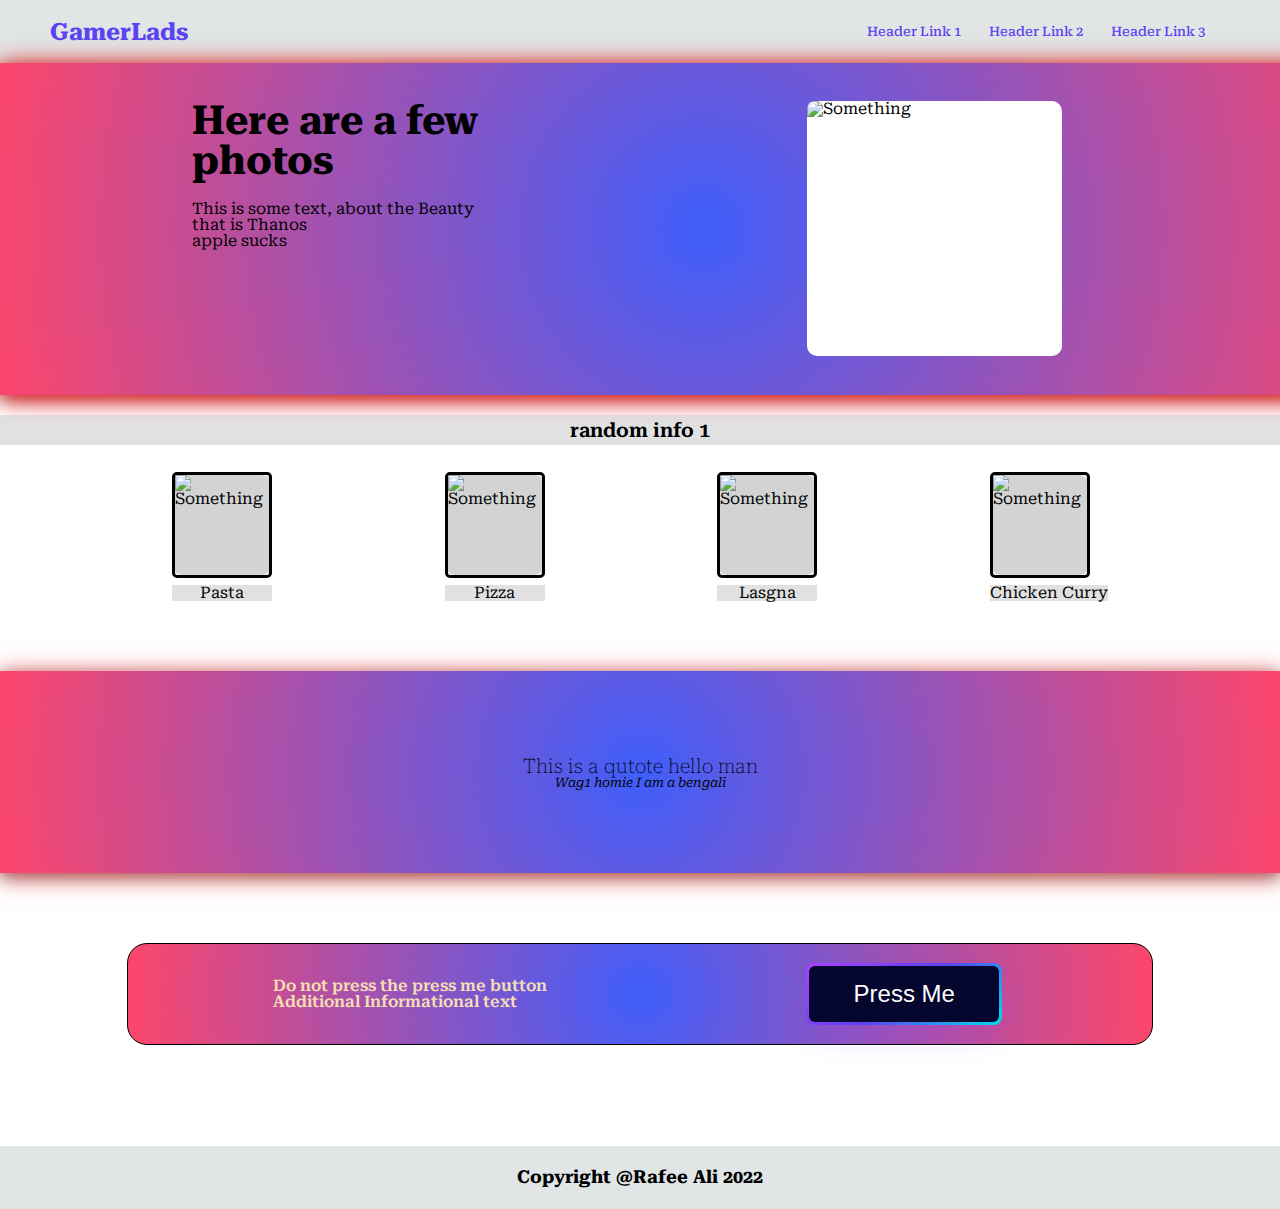
==== gamefile.html @ 96870731 "Changed index, created gamefile" ====
<!DOCTYPE html>
<html lang="en">
<head>
    <meta charset="UTF-8">
    <meta name="viewport" content="width=device-width, initial-scale=1.0">
    <meta http-equiv="X-UA-Compatible" content="ie=edge">
    <title>Rafee Ali</title>
    <link rel="stylesheet" href="css/reset.css">
    <link rel="preconnect" href="https://fonts.googleapis.com">
    <link rel="preconnect" href="https://fonts.gstatic.com" crossorigin>
    <link href="https://fonts.googleapis.com/css2?family=Roboto+Serif:opsz,wght@8..144,300&display=swap" rel="stylesheet">
    <link rel="stylesheet" href="styles/reset.css">
    <link rel="stylesheet" href="styles/style.css">
</head>
<body>
    <div class="header">
        <div class="headerlogo"> <a href="" class="hl"> GamerLads</a></div>
        <div class="links">
            <span class="hlink"><a href="" class="hl">Header Link 1 </a> </span>
            <span class="hlink"><a href="" class="hl">Header Link 2 </a> </span>
            <span class="hlink"><a href="" class="hl">Header Link 3 </a> </span>
        </div>
    </div>


    <div class="section1"> 
        <div class="s1Text">
            <h1 class="s1h1"> Here are a few photos </h1>
            <h4 class="s1h4"> This is some text, about the Beauty that is Thanos <br> apple sucks</h4>
        </div>
        <div class="s1imgDiv">
            <img src="https://wallpaperaccess.com/full/1959166.jpg" alt="Something" class="s1img">
            <img src="https://timmyhomegoods.com/wp-content/uploads/2021/11/81D-NOtStL._AC_SL1500_-1164x1074.jpg" alt="Something" class="s1img">
            <img src="https://filmschoolrejects.com/wp-content/uploads/2019/04/Thanos-Smile-2.jpg" alt="Something" class="s1img">
        </div>
    </div>


    <div class="section2"> 
        <h1 class="s2h1"> random info 1</h1>
        <div class="boxes">
            <div class="box">
                <div class="b1container">
                    <img src="https://assets.bonappetit.com/photos/5b9a901947aaaf7cd9ea90f2/3:4/w_1998,h_2665,c_limit/ba-recipe-pasta-al-limone.jpg" alt="Something" class="s2boxing">
                </div>
                <span class="s2b1sp"><h5 class="binfo">Pasta</h5></span>
            </div>

            <div class="box">
                <div class="b1container">
                    <img src="https://tmbidigitalassetsazure.blob.core.windows.net/rms3-prod/attachments/37/1200x1200/Pizza-from-Scratch_EXPS_FT20_8621_F_0505_1_home.jpg" alt="Something" class="s2boxing">
                </div>
                <span class="s2b1sp"><h5 class="binfo">Pizza</h5></span>
            </div>

            <div class="box">
                <div class="b1container">
                    <img src="https://www.thespruceeats.com/thmb/-YUYSXc4T2H4P8o2JBApzJ3F5rw=/2069x2069/smart/filters:no_upscale()/white-and-red-sauce-lasagna-recipe-995925-hero-1-fb2c2142b39042069f0c50310047256d.jpg" alt="Something" class="s2boxing">
                </div>
                <span class="s2b1sp"><h5 class="binfo">Lasgna</h5></span>
            </div>

            <div class="box">
                <div class="b1container">
                    <img src="https://assets.bonappetit.com/photos/61a7d632234db3ec67e4fdfa/1:1/w_2000,h_2000,c_limit/20211122%20Japanese%20Curry%20LEDE.jpg" alt="Something" class="s2boxing">
                </div>
                <span class="s2b1sp"><h5 class="binfo">Chicken Curry</h5></span>
            </div>
        </div>
    </div>


    <div class="section3"> 
        <h3 class="s3h3"> This is a qutote hello man</h3>
        <h4 class="s4"> Wag1 homie I am a bengali</h4>
    </div>      


    <div class="section4"> 
        <div class="s4box">
            <div class="s4hs">
                <h1> Do not press the press me button </h1>
                <h2> Additional Informational text </h2>
            </div>
            <form>
                <button class="s4btn button-63" formaction="http://instagram.com"role="button"><span class="text">Press Me</span></button>
            </form>
        </div>
    </div>
    <div class="footer"> Copyright @Rafee Ali 2022 </div>


    <script>
        var myIndex = 0;
        carousel();
        
        function carousel() {
          var i;
          var x = document.getElementsByClassName("s1img");
          for (i = 0; i < x.length; i++) {
            x[i].style.display = "none";  
          }
          myIndex++;
          if (myIndex > x.length) {myIndex = 1}    
          x[myIndex-1].style.display = "block";  
          setTimeout(carousel, 2000); // Change image every 2 seconds
        }
        </script>


</body>
</html>
---- styles/style.css ----
body, html{
    margin:0;
    padding:0;
}
body {
    width: 100vw;
    height: 100vh;
    font-family: 'Roboto Serif', serif;
}
a {
    /* color: blue; */
    text-decoration: none;
}
/* header and footer has flex display is centered takes 100% width and has blue background*/
.header, .footer {
    display: flex;
    /* justify-content: center; */
    align-items: center;
    width: 100%;
    height: 7%;
    background-color: #e1e5e6;
}
.hl:visited{
    color: #5B42F3;
}
.hl:hover{
    color:black;
}

.hl:active{
    color: rgba(70, 6, 233, 0.958);
}
.section1, 
.section2, 
.section3, 
.section4 {
    width: 100%;
    min-height: 22.5%;
}

.section1{
    display: flex;
    justify-content: space-between;
    align-items: center;
    background-color: rgb(255, 255, 255);
    background: rgb(63,94,251);
    background: radial-gradient(circle, rgba(63,94,251,1) 0%, rgba(252,70,107,1) 100%);
    color: black;
    box-shadow: 0px 3px 25px 0 rgb(255, 0, 0), 0 4px 15px 0px rgb(132, 132, 132);
    padding-top: 3%;
    width: 80%;
    padding-right: 15%;
    padding-left: 15%;
    padding-bottom: 3%;
}

.headerlogo {
    font-weight: 700;
    padding-left: 50px;
    font-size: x-large;
}
.links {
    font-size: small;
    margin-left: auto;
    padding-right: 50px;
    color: white;
    font-weight: 500;
}

.hlink{
    margin-right: 25px;
}

.s1Text {
    width: 300px;
    height: 255px;
    
}

.s1imgDiv{
    display: flex;
    justify-content: center;
    align-items: center;
    background-color: white;
    border-radius: 10px;
    width: 255px;
    height: 255px;
    margin-right: 15%;
}

.s1img {
    width: 255px;
    height: 255px;
    border-radius: 8px;
    display:none;
}

.s1h1 {
    font-weight: 700;
    font-size: 40px;
    padding-bottom: 20px;
}

.section2{ display: flex;
    flex-direction: column;}

.s2h1 {
    display: flex;
    font-size: 20px;
    font-weight: 600;
    justify-content: center;
    align-items: center;
    margin-top: 20px;
    padding-top: 5px;
    padding-bottom: 5px;
    background-color:rgba(211, 211, 211, 0.684);
}



.b1container {
    display: flex;
    width: 100px;
    height: 100px;
    justify-content: center;
    align-items: center;
    background-color:lightgray;
    border-radius: 10px;
    transition: 0.5s;
    cursor: pointer;
    margin-bottom: 10px;
}

.b1container:hover { 
    width: 250px;
    height: 250px;
}

.s2boxing{
    width: 100px;
    height: 100px;
    border-radius: 5px;
    border: 3px solid black;
    transition: 0.5s;
}

.s2boxing:hover {
    width: 250px;
    height: 250px;
    border: 3px solid black;
}

.s2b1sp{
    display: flex;
    justify-content: center;
    align-items: center;
    background-color: rgba(211, 211, 211, 0.684);
}

.boxes {
    display: flex;
    justify-content: space-evenly;
    margin-top: 30px;
}

.section3 {
    margin-top: 70px;
    background-color: rgb(255, 255, 255);
    background: rgb(63,94,251);
    background: radial-gradient(circle, rgba(63,94,251,1) 0%, rgba(252,70,107,1) 100%);
    color: black;
    box-shadow: 0px 3px 25px 0 rgba(255, 0, 0, 0.555), 0 4px 15px 0px rgb(132, 132, 132);
    display: flex;
    justify-content: center;
    align-items: center;
    flex-direction: column;
}

.s3h3 {
    max-width: 70%;
    font-size: 20px;
    font-weight: lighter;
    /* font-style: italic; */
    color: black;
}

.s4{
    font-family: 'Roboto Serif', serif;
    max-width: 70%;
    font-size: small;
    color: black;
    font-style: italic;
}
.s4box {
    width: 80%;
    border: 1px solid black;
    min-height: 100px;
    margin-right: auto;
    margin-left: auto;
    display: flex;
    color: wheat;
    background-color: rgb(255, 255, 255);
    background: rgb(63,94,251);
    background: radial-gradient(circle, rgba(63,94,251,1) 0%, rgba(252,70,107,1) 100%);
    border-radius: 20px;
    justify-content: space-around;
    align-items: center;
}

.section4 {
    padding-top: 70px;
    /* margin-top: 70px; */
}

.s4hs {
    font-weight: 600;
    font-size: 16px;
    margin-left: 15px;
}


/* CSS */
.button-63 {
    align-items: center;
    background-image: linear-gradient(144deg,#AF40FF, #5B42F3 50%,#00DDEB);
    border: 0;
    border-radius: 8px;
    box-shadow: rgba(151, 65, 252, 0.2) 0 15px 30px -5px;
    box-sizing: border-box;
    color: #FFFFFF;
    display: flex;
    font-family: Phantomsans, sans-serif;
    font-size: 20px;
    justify-content: center;
    line-height: 1em;
    max-width: 100%;
    min-width: 140px;
    padding: 3px;
    text-decoration: none;
    user-select: none;
    -webkit-user-select: none;
    touch-action: manipulation;
    white-space: nowrap;
    cursor: pointer;
    margin-right: 20px;
}

.button-63:active,
.button-63:hover {
    outline: 0;
}

.button-63 span {
    background-color: rgb(5, 6, 45);
    padding: 16px 24px;
    border-radius: 6px;
    width: 100%;
    height: 100%;
    transition: 300ms;

}

.button-63:hover span {
  background: none;
}

@media (min-width: 768px) {
    .button-63 {
        font-size: 24px;
        min-width: 196px;
    }
}

.footer {
    display: flex;
    justify-content: center;
    color: black;
    font-weight: 700;
    font-size: large;
}
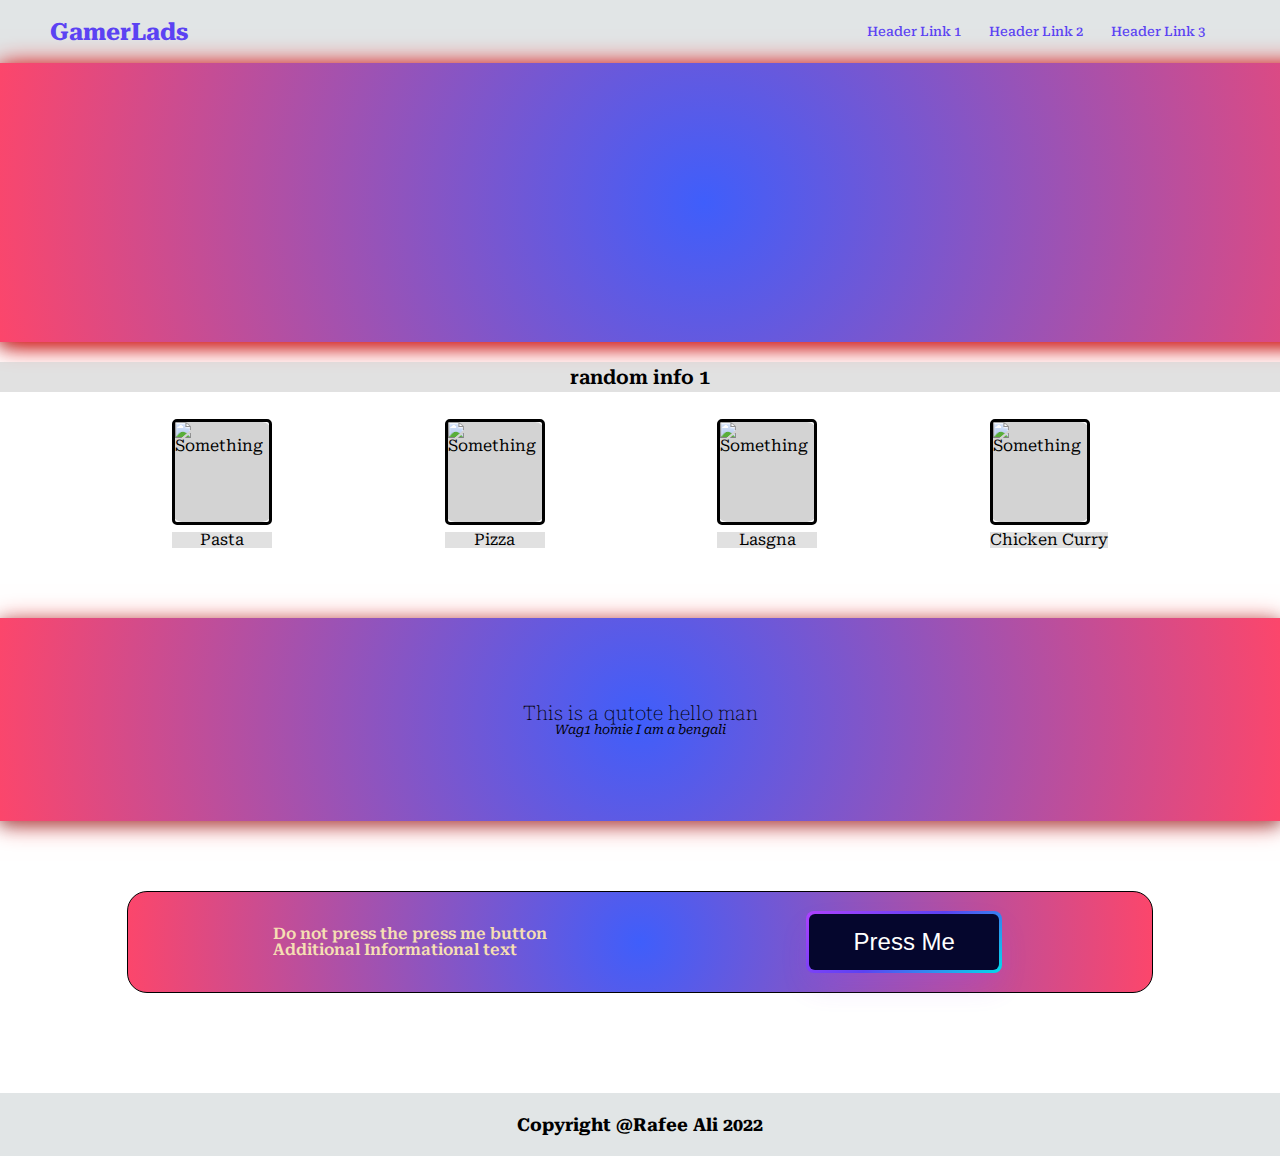
==== commit 570fea64: "table added" ====
--- a/gamefile.html
+++ b/gamefile.html
@@ -4,13 +4,17 @@
     <meta charset="UTF-8">
     <meta name="viewport" content="width=device-width, initial-scale=1.0">
     <meta http-equiv="X-UA-Compatible" content="ie=edge">
-    <title>Rafee Ali</title>
+    <title>GamersDen</title>
     <link rel="stylesheet" href="css/reset.css">
     <link rel="preconnect" href="https://fonts.googleapis.com">
     <link rel="preconnect" href="https://fonts.gstatic.com" crossorigin>
     <link href="https://fonts.googleapis.com/css2?family=Roboto+Serif:opsz,wght@8..144,300&display=swap" rel="stylesheet">
     <link rel="stylesheet" href="styles/reset.css">
-    <link rel="stylesheet" href="styles/style.css">
+    <link rel="stylesheet" href="styles/style2.css">
+    <link rel="apple-touch-icon" sizes="180x180" href="./apple-touch-icon.png">
+    <link rel="icon" type="image/png" sizes="32x32" href="./favicon-32x32.png">
+    <link rel="icon" type="image/png" sizes="16x16" href="./favicon-16x16.png">
+    <link rel="manifest" href="./site.webmanifest">
 </head>
 <body>
     <div class="header">
@@ -24,15 +28,17 @@
 
 
     <div class="section1"> 
-        <div class="s1Text">
-            <h1 class="s1h1"> Here are a few photos </h1>
-            <h4 class="s1h4"> This is some text, about the Beauty that is Thanos <br> apple sucks</h4>
-        </div>
-        <div class="s1imgDiv">
-            <img src="https://wallpaperaccess.com/full/1959166.jpg" alt="Something" class="s1img">
-            <img src="https://timmyhomegoods.com/wp-content/uploads/2021/11/81D-NOtStL._AC_SL1500_-1164x1074.jpg" alt="Something" class="s1img">
-            <img src="https://filmschoolrejects.com/wp-content/uploads/2019/04/Thanos-Smile-2.jpg" alt="Something" class="s1img">
-        </div>
+        <table id="s1table">
+            <tr> 
+                <td> </td>
+                <td> </td>
+                <td> </td>
+                <td> </td>
+                <td> </td>
+                <td> </td>
+            </tr>
+
+        </table>
     </div>
 
 
--- a/styles/style2.css
+++ b/styles/style2.css
@@ -0,0 +1,280 @@
+body, html{
+    margin:0;
+    padding:0;
+}
+body {
+    width: 100vw;
+    height: 100vh;
+    font-family: 'Roboto Serif', serif;
+}
+a {
+    /* color: blue; */
+    text-decoration: none;
+}
+/* header and footer has flex display is centered takes 100% width and has blue background*/
+.header, .footer {
+    display: flex;
+    /* justify-content: center; */
+    align-items: center;
+    width: 100%;
+    height: 7%;
+    background-color: #e1e5e6;
+}
+.hl:visited{
+    color: #5B42F3;
+}
+.hl:hover{
+    color:black;
+}
+
+.hl:active{
+    color: rgba(70, 6, 233, 0.958);
+}
+.section1, 
+.section2, 
+.section3, 
+.section4 {
+    width: 100%;
+    min-height: 22.5%;
+}
+
+.section1{
+    display: flex;
+    justify-content: space-between;
+    align-items: center;
+    background-color: rgb(255, 255, 255);
+    background: rgb(63,94,251);
+    background: radial-gradient(circle, rgba(63,94,251,1) 0%, rgba(252,70,107,1) 100%);
+    color: black;
+    box-shadow: 0px 3px 25px 0 rgb(255, 0, 0), 0 4px 15px 0px rgb(132, 132, 132);
+    padding-top: 3%;
+    width: 80%;
+    padding-right: 15%;
+    padding-left: 15%;
+    padding-bottom: 3%;
+}
+
+.headerlogo {
+    font-weight: 700;
+    padding-left: 50px;
+    font-size: x-large;
+}
+.links {
+    font-size: small;
+    margin-left: auto;
+    padding-right: 50px;
+    color: white;
+    font-weight: 500;
+}
+
+.hlink{
+    margin-right: 25px;
+}
+
+.s1Text {
+    width: 300px;
+    height: 255px;
+    
+}
+
+.s1imgDiv{
+    display: flex;
+    justify-content: center;
+    align-items: center;
+    background-color: white;
+    border-radius: 10px;
+    width: 255px;
+    height: 255px;
+    margin-right: 15%;
+}
+
+.s1img {
+    width: 255px;
+    height: 255px;
+    border-radius: 8px;
+    display:none;
+}
+
+.s1h1 {
+    font-weight: 700;
+    font-size: 40px;
+    padding-bottom: 20px;
+}
+
+.section2{ display: flex;
+    flex-direction: column;}
+
+.s2h1 {
+    display: flex;
+    font-size: 20px;
+    font-weight: 600;
+    justify-content: center;
+    align-items: center;
+    margin-top: 20px;
+    padding-top: 5px;
+    padding-bottom: 5px;
+    background-color:rgba(211, 211, 211, 0.684);
+}
+
+
+
+.b1container {
+    display: flex;
+    width: 100px;
+    height: 100px;
+    justify-content: center;
+    align-items: center;
+    background-color:lightgray;
+    border-radius: 10px;
+    transition: 0.5s;
+    cursor: pointer;
+    margin-bottom: 10px;
+}
+
+.b1container:hover { 
+    width: 250px;
+    height: 250px;
+}
+
+.s2boxing{
+    width: 100px;
+    height: 100px;
+    border-radius: 5px;
+    border: 3px solid black;
+    transition: 0.5s;
+}
+
+.s2boxing:hover {
+    width: 250px;
+    height: 250px;
+    border: 3px solid black;
+}
+
+.s2b1sp{
+    display: flex;
+    justify-content: center;
+    align-items: center;
+    background-color: rgba(211, 211, 211, 0.684);
+}
+
+.boxes {
+    display: flex;
+    justify-content: space-evenly;
+    margin-top: 30px;
+}
+
+.section3 {
+    margin-top: 70px;
+    background-color: rgb(255, 255, 255);
+    background: rgb(63,94,251);
+    background: radial-gradient(circle, rgba(63,94,251,1) 0%, rgba(252,70,107,1) 100%);
+    color: black;
+    box-shadow: 0px 3px 25px 0 rgba(255, 0, 0, 0.555), 0 4px 15px 0px rgb(132, 132, 132);
+    display: flex;
+    justify-content: center;
+    align-items: center;
+    flex-direction: column;
+}
+
+.s3h3 {
+    max-width: 70%;
+    font-size: 20px;
+    font-weight: lighter;
+    /* font-style: italic; */
+    color: black;
+}
+
+.s4{
+    font-family: 'Roboto Serif', serif;
+    max-width: 70%;
+    font-size: small;
+    color: black;
+    font-style: italic;
+}
+.s4box {
+    width: 80%;
+    border: 1px solid black;
+    min-height: 100px;
+    margin-right: auto;
+    margin-left: auto;
+    display: flex;
+    color: wheat;
+    background-color: rgb(255, 255, 255);
+    background: rgb(63,94,251);
+    background: radial-gradient(circle, rgba(63,94,251,1) 0%, rgba(252,70,107,1) 100%);
+    border-radius: 20px;
+    justify-content: space-around;
+    align-items: center;
+}
+
+.section4 {
+    padding-top: 70px;
+    /* margin-top: 70px; */
+}
+
+.s4hs {
+    font-weight: 600;
+    font-size: 16px;
+    margin-left: 15px;
+}
+
+
+/* CSS */
+.button-63 {
+    align-items: center;
+    background-image: linear-gradient(144deg,#AF40FF, #5B42F3 50%,#00DDEB);
+    border: 0;
+    border-radius: 8px;
+    box-shadow: rgba(151, 65, 252, 0.2) 0 15px 30px -5px;
+    box-sizing: border-box;
+    color: #FFFFFF;
+    display: flex;
+    font-family: Phantomsans, sans-serif;
+    font-size: 20px;
+    justify-content: center;
+    line-height: 1em;
+    max-width: 100%;
+    min-width: 140px;
+    padding: 3px;
+    text-decoration: none;
+    user-select: none;
+    -webkit-user-select: none;
+    touch-action: manipulation;
+    white-space: nowrap;
+    cursor: pointer;
+    margin-right: 20px;
+}
+
+.button-63:active,
+.button-63:hover {
+    outline: 0;
+}
+
+.button-63 span {
+    background-color: rgb(5, 6, 45);
+    padding: 16px 24px;
+    border-radius: 6px;
+    width: 100%;
+    height: 100%;
+    transition: 300ms;
+
+}
+
+.button-63:hover span {
+  background: none;
+}
+
+@media (min-width: 768px) {
+    .button-63 {
+        font-size: 24px;
+        min-width: 196px;
+    }
+}
+
+.footer {
+    display: flex;
+    justify-content: center;
+    color: black;
+    font-weight: 700;
+    font-size: large;
+}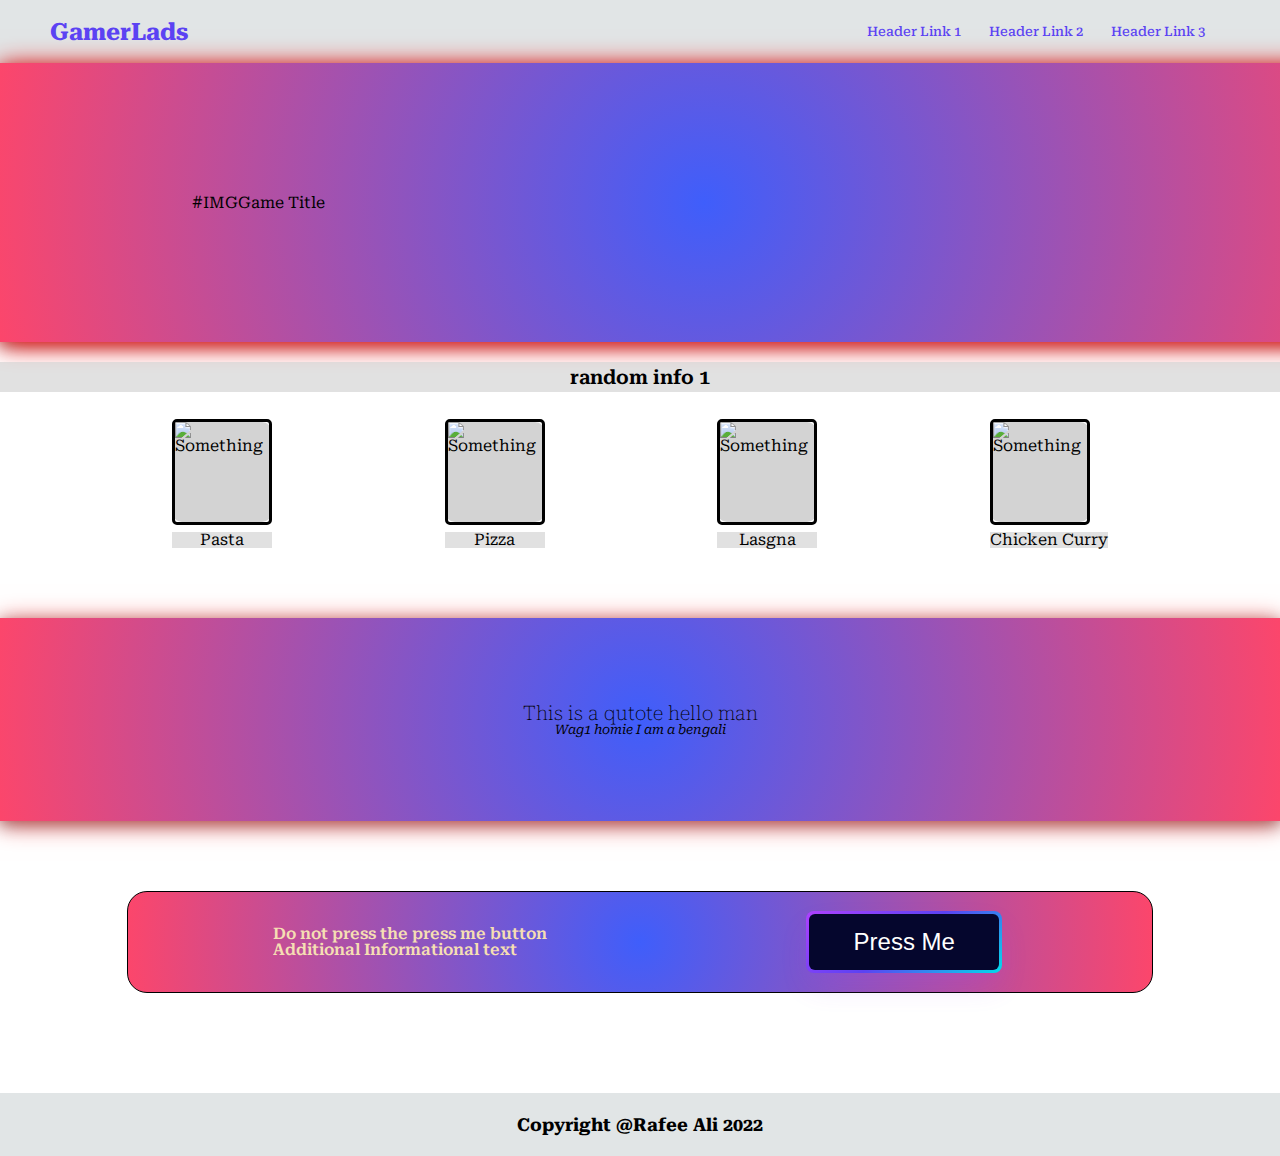
==== commit ac14971a: "create scripts" ====
--- a/gamefile.html
+++ b/gamefile.html
@@ -29,14 +29,14 @@
 
     <div class="section1"> 
         <table id="s1table">
-            <tr> 
-                <td> </td>
-                <td> </td>
-                <td> </td>
-                <td> </td>
-                <td> </td>
-                <td> </td>
-            </tr>
+            <thead>
+                <tr class="list-table-header"> 
+                    <th class="header-title number"> # </th>
+                    <th class="header-title image"> IMG </th>
+                    <th class="header-title title"> Game Title </th>
+                </tr>
+                
+            </thead>
 
         </table>
     </div>
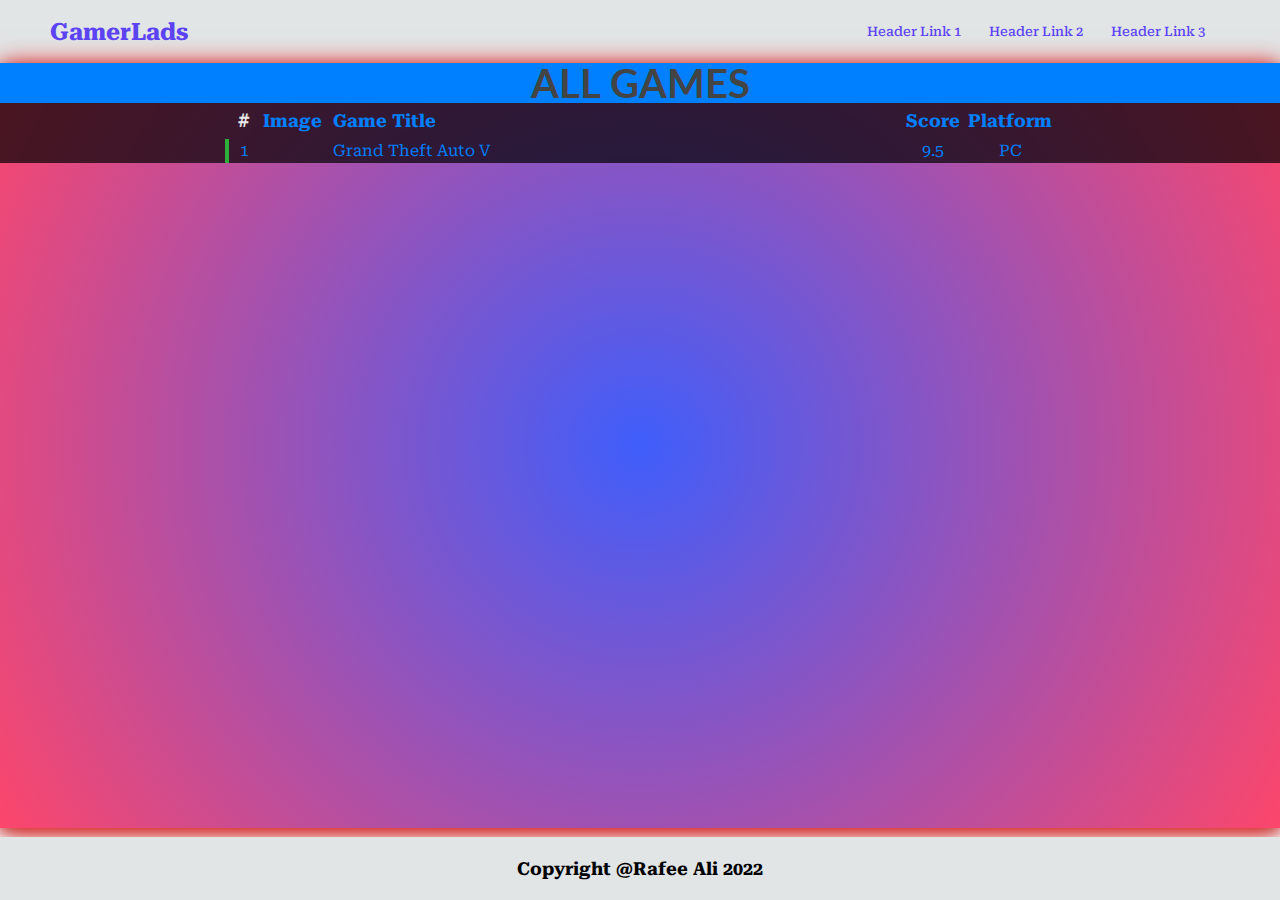
==== commit 79cb0593: "table prototype made and styled" ====
--- a/gamefile.html
+++ b/gamefile.html
@@ -9,12 +9,15 @@
     <link rel="preconnect" href="https://fonts.googleapis.com">
     <link rel="preconnect" href="https://fonts.gstatic.com" crossorigin>
     <link href="https://fonts.googleapis.com/css2?family=Roboto+Serif:opsz,wght@8..144,300&display=swap" rel="stylesheet">
-    <link rel="stylesheet" href="styles/reset.css">
-    <link rel="stylesheet" href="styles/style2.css">
     <link rel="apple-touch-icon" sizes="180x180" href="./apple-touch-icon.png">
     <link rel="icon" type="image/png" sizes="32x32" href="./favicon-32x32.png">
     <link rel="icon" type="image/png" sizes="16x16" href="./favicon-16x16.png">
+    <link rel="preconnect" href="https://fonts.googleapis.com">
+    <link rel="preconnect" href="https://fonts.gstatic.com" crossorigin>
+    <link href="https://fonts.googleapis.com/css2?family=Lato&display=swap" rel="stylesheet">
     <link rel="manifest" href="./site.webmanifest">
+    <link rel="stylesheet" href="styles/reset.css">
+    <link rel="stylesheet" href="styles/style2.css">
 </head>
 <body>
     <div class="header">
@@ -28,20 +31,69 @@
 
 
     <div class="section1"> 
-        <table id="s1table">
+        <div class="s1-list-block">
+            <div class="s1-list-unit all_games">
+                <div class="s1-list-status-title">
+                    <span class="s1-text"> ALL GAMES</span>
+                </div>
+                <div></div>
+                <table class="s1-list-table">
+                    <tbody>
+                        <tr class="s1-list-table-header">
+                            <th class="s1-header-title status"></th>
+                            <th class="s1-header-title number">#</th>
+                            <th class="s1-header-title image"><a class="s1 link hover_info">Image</a></th>
+                            <th class="s1-header-title title"><a href="" class="s1 link sort"> Game Title </a></th>
+                            <th class="s1-header-title score"><a href="">Score</a></th>
+                            <th class="s1-header-title platform"><a href="">Platform</a></th>
+                        </tr>
+                    </tbody>
+                    <tbody class="s1-list-item">
+                        <tr class="s1-list-table-data">
+                            <td class="s1 data status watching"></td>
+                            <td class="s1 data number">1</td>
+                            <td class="s1 data image"><a href="" class="s1 link hover_info"><img src="https://cdn.cloudflare.steamstatic.com/steam/apps/271590/header.jpg?t=1617720000" alt=""></a></td>
+                            <td class="s1 data title clearfix" id="title-name"> Grand Theft Auto V </td>
+                            <td class="s1 data score"> 9.5 </td>
+                            <td class="s1 data platform"> PC </td>
+                        </tr>
+                    </tbody>
+                </table>
+            </div>
+        </div>
+        <!-- <table id="s1table">
             <thead>
                 <tr class="list-table-header"> 
                     <th class="header-title number"> # </th>
                     <th class="header-title image"> IMG </th>
                     <th class="header-title title"> Game Title </th>
+                    <th class="header-title score"> Score </th>
                 </tr>
-                
             </thead>
+            <tbody class="list-item">
+                <tr class="list-table-data">
+                    <td class="data number"> 1 </td>
+                    <td class ="data title clearfix"> 
+                        <a href="https://en.wikipedia.org/wiki/Grand_Theft_Auto_V" class="link sort"> Grand Theft Auto V </a> 
+                    </td>
+                    <div class="data-image-container">
+                    <td class="data image"> <a href ="https://en.wikipedia.org/wiki/Grand_Theft_Auto_V">
+                        <img src="https://cdn.cloudflare.steamstatic.com/steam/apps/271590/header.jpg?t=1627421000" alt="game image"> 
+                    </a>
+                    
+                    </td>
+                    </div>
 
-        </table>
+                    <td class="data score">
+                        <a href="#" class="link">
+                            <span class="score-label score"> 9.5 </span>
+                        </a>
+                    </td>                    
+            </tbody>
+        </table> -->
     </div>
 
-
+<!-- 
     <div class="section2"> 
         <h1 class="s2h1"> random info 1</h1>
         <div class="boxes">
@@ -66,53 +118,13 @@
                 <span class="s2b1sp"><h5 class="binfo">Lasgna</h5></span>
             </div>
 
-            <div class="box">
-                <div class="b1container">
-                    <img src="https://assets.bonappetit.com/photos/61a7d632234db3ec67e4fdfa/1:1/w_2000,h_2000,c_limit/20211122%20Japanese%20Curry%20LEDE.jpg" alt="Something" class="s2boxing">
-                </div>
-                <span class="s2b1sp"><h5 class="binfo">Chicken Curry</h5></span>
-            </div>
-        </div>
-    </div>
+  -->
 
 
-    <div class="section3"> 
-        <h3 class="s3h3"> This is a qutote hello man</h3>
-        <h4 class="s4"> Wag1 homie I am a bengali</h4>
-    </div>      
 
 
-    <div class="section4"> 
-        <div class="s4box">
-            <div class="s4hs">
-                <h1> Do not press the press me button </h1>
-                <h2> Additional Informational text </h2>
-            </div>
-            <form>
-                <button class="s4btn button-63" formaction="http://instagram.com"role="button"><span class="text">Press Me</span></button>
-            </form>
-        </div>
-    </div>
+
     <div class="footer"> Copyright @Rafee Ali 2022 </div>
-
-
-    <script>
-        var myIndex = 0;
-        carousel();
-        
-        function carousel() {
-          var i;
-          var x = document.getElementsByClassName("s1img");
-          for (i = 0; i < x.length; i++) {
-            x[i].style.display = "none";  
-          }
-          myIndex++;
-          if (myIndex > x.length) {myIndex = 1}    
-          x[myIndex-1].style.display = "block";  
-          setTimeout(carousel, 2000); // Change image every 2 seconds
-        }
-        </script>
-
 
 </body>
 </html>--- a/styles/style2.css
+++ b/styles/style2.css
@@ -35,23 +35,24 @@
 .section3, 
 .section4 {
     width: 100%;
-    min-height: 22.5%;
+    min-height: 85%;
 }
 
 .section1{
-    display: flex;
-    justify-content: space-between;
-    align-items: center;
+    /* display: flex; */
+    /* justify-content: space-between; */
+    /* align-items: center; */
     background-color: rgb(255, 255, 255);
     background: rgb(63,94,251);
     background: radial-gradient(circle, rgba(63,94,251,1) 0%, rgba(252,70,107,1) 100%);
     color: black;
     box-shadow: 0px 3px 25px 0 rgb(255, 0, 0), 0 4px 15px 0px rgb(132, 132, 132);
-    padding-top: 3%;
-    width: 80%;
-    padding-right: 15%;
-    padding-left: 15%;
-    padding-bottom: 3%;
+    /* padding-top: 3%; */
+    width: 100%;
+    /* width: 80%; */
+    /* padding-right: 15%; */
+    /* padding-left: 15%; */
+    /* padding-bottom: 3%; */
 }
 
 .headerlogo {
@@ -71,210 +72,186 @@
     margin-right: 25px;
 }
 
-.s1Text {
-    width: 300px;
-    height: 255px;
-    
-}
-
-.s1imgDiv{
-    display: flex;
-    justify-content: center;
-    align-items: center;
-    background-color: white;
-    border-radius: 10px;
-    width: 255px;
-    height: 255px;
-    margin-right: 15%;
-}
-
-.s1img {
-    width: 255px;
-    height: 255px;
-    border-radius: 8px;
-    display:none;
-}
-
-.s1h1 {
-    font-weight: 700;
-    font-size: 40px;
-    padding-bottom: 20px;
-}
-
-.section2{ display: flex;
-    flex-direction: column;}
-
-.s2h1 {
-    display: flex;
-    font-size: 20px;
-    font-weight: 600;
-    justify-content: center;
-    align-items: center;
-    margin-top: 20px;
-    padding-top: 5px;
-    padding-bottom: 5px;
-    background-color:rgba(211, 211, 211, 0.684);
-}
-
-
-
-.b1container {
-    display: flex;
-    width: 100px;
-    height: 100px;
-    justify-content: center;
-    align-items: center;
-    background-color:lightgray;
-    border-radius: 10px;
-    transition: 0.5s;
+.s1-list-block{
+
+    background-color: rgba(0,0,0,.7) !important;
+}
+.s1-list-unit{
+    display: block;
+    margin: 0 auto;
+    width: 100%;   
+}
+.s1-list-status-title {
+    display: inline-flex;
+    text-align: center;
+
+}
+.s1-list-unit .s1-list-status-title {
+    position: relative;
+    display: table;
+    background-color: #0080FF;
+    width: 100%;
+    height: 38px;
+    border-left: 0px solid #444 !important;
+    border-right: 0px solid #444 !important;
+}
+
+.s1-text {
+    display: table-cell;
+    height: 38px;
+    font-size: 2.5em;
+    color: #444;
+    font-weight: bold;
+    font-family: 'Lato', sans-serif;
+    text-align: center;
+    vertical-align: middle;
+}
+
+.s1-list-table{
+    background-color: transparent !important;
+    border: 0 transparent solid !important;
+    width: auto;
+    margin: 0 auto;
+    border-collapse: collapse;
+    /* text-align: left; */
+}
+tr {
+    display: table-row;
+    vertical-align: inherit;
+    border-color: inherit;
+}
+
+.s1-list-table .s1-list-table-header .s1-header-title.status {
+    background-image: none;
+    width: 4px;
+}
+
+.s1-list-table .s1-list-table-header .s1-header-title {
+    /* background: #333 url("/img/pc/ownlist/bar-table-header-dark.png") no-repeat right 7px / 1px 22px; */
+    display: table-cell;
+    height: 36px;
+    /* border-bottom: #444 1px solid; */
+    text-align: center;
+    vertical-align: middle;
+}
+.s1-list-table, .s1-list-container, .s1-list-table .s1-list-table-header .s1-header-title {
+    background-color: transparent !important;
+    border: 0 transparent solid !important;
+}
+
+.s1-list-table .s1-list-table-header .s1-header-title {
+    background: #333 url("bar-table-header-dark.png") no-repeat right 7px / 1px 22px;
+    display: table-cell;
+    height: 36px;
+    text-align: center;
+    vertical-align: middle;
+}
+
+.s1-list-table .s1-list-table-header .s1-header-title.number {
+    color: rgb(233, 233, 233);
+    width: 30px;
+}
+
+
+.s1-list-table .s1-list-table-header .s1-header-title.image {
+    width: 66px;
     cursor: pointer;
-    margin-bottom: 10px;
-}
-
-.b1container:hover { 
-    width: 250px;
-    height: 250px;
-}
-
-.s2boxing{
-    width: 100px;
-    height: 100px;
-    border-radius: 5px;
-    border: 3px solid black;
-    transition: 0.5s;
-}
-
-.s2boxing:hover {
-    width: 250px;
-    height: 250px;
-    border: 3px solid black;
-}
-
-.s2b1sp{
-    display: flex;
-    justify-content: center;
-    align-items: center;
-    background-color: rgba(211, 211, 211, 0.684);
-}
-
-.boxes {
-    display: flex;
-    justify-content: space-evenly;
-    margin-top: 30px;
-}
-
-.section3 {
-    margin-top: 70px;
-    background-color: rgb(255, 255, 255);
-    background: rgb(63,94,251);
-    background: radial-gradient(circle, rgba(63,94,251,1) 0%, rgba(252,70,107,1) 100%);
-    color: black;
-    box-shadow: 0px 3px 25px 0 rgba(255, 0, 0, 0.555), 0 4px 15px 0px rgb(132, 132, 132);
-    display: flex;
-    justify-content: center;
-    align-items: center;
-    flex-direction: column;
-}
-
-.s3h3 {
-    max-width: 70%;
-    font-size: 20px;
-    font-weight: lighter;
-    /* font-style: italic; */
-    color: black;
-}
-
-.s4{
-    font-family: 'Roboto Serif', serif;
-    max-width: 70%;
-    font-size: small;
-    color: black;
-    font-style: italic;
-}
-.s4box {
-    width: 80%;
-    border: 1px solid black;
-    min-height: 100px;
-    margin-right: auto;
-    margin-left: auto;
-    display: flex;
-    color: wheat;
-    background-color: rgb(255, 255, 255);
-    background: rgb(63,94,251);
-    background: radial-gradient(circle, rgba(63,94,251,1) 0%, rgba(252,70,107,1) 100%);
-    border-radius: 20px;
-    justify-content: space-around;
-    align-items: center;
-}
-
-.section4 {
-    padding-top: 70px;
-    /* margin-top: 70px; */
-}
-
-.s4hs {
-    font-weight: 600;
-    font-size: 16px;
-    margin-left: 15px;
-}
-
-
-/* CSS */
-.button-63 {
-    align-items: center;
-    background-image: linear-gradient(144deg,#AF40FF, #5B42F3 50%,#00DDEB);
-    border: 0;
-    border-radius: 8px;
-    box-shadow: rgba(151, 65, 252, 0.2) 0 15px 30px -5px;
+}
+
+.s1-list-table .s1-list-table-header .s1-header-title.title {
+    padding-left: 8px;
+    text-align: left;
+    width: 567px;
+}
+
+.s1-list-table .s1-list-table-header .s1-header-title.score {
+    width: 65px;
+}
+
+.s1-list-table .s1-list-table-header .s1-header-title.platform {
+    width: 90px;
+}
+
+.s1-list-table .s1-list-table-data .s1-data.status.reading, .s1-list-table .s1-list-table-data .s1.data.status.watching {
+    background-color: #2db039;
+}
+
+.s1-list-table .s1-list-table-data .s1.data.status {
+    width: 4px;
+}
+
+.s1-list-table .s1-list-table-data .s1.data {
+    border: 0 transparent solid !important;
+    display: table-cell;
+    padding: 4px 0;
+    text-align: center;
+    vertical-align: middle;
+    border-bottom: #444 1px solid;
+    color: #0080FF;
+}
+
+
+#title-name{
+    text-align: left;
+    padding-left: 8px;
+}
+/* .s1-list-table .s1-list-table-header .s1-header-title .s1.link.sort {
+    position: relative;
+    display: inline-block;
+    color: #0080FF;
+    white-space: nowrap;
+    -moz-transition-property: all;
+    -o-transition-property: all;
+    -webkit-transition-property: all;
+    transition-property: all;
+    -moz-transition-duration: 0.3s;
+    -o-transition-duration: 0.3s;
+    -webkit-transition-duration: 0.3s;
+    transition-duration: 0.3s;
+    -moz-transition-timing-function: ease-in-out;
+    -o-transition-timing-function: ease-in-out;
+    -webkit-transition-timing-function: ease-in-out;
+    transition-timing-function: ease-in-out;
+} */
+
+.s1-list-table .s1-list-table-header .s1-header-title.score {
+    width: 65px;
+}
+
+
+
+.s1-header-title a{
+    color: #0080FF;
+}
+
+.s1-header-title a:hover{
+    color: cyan !important;
+    /* outline: white dashed 1px !important; */
+}
+
+th{
+    font-weight: bold;
+    font-size: 18px;
+}
+table{
+    display: table;
     box-sizing: border-box;
-    color: #FFFFFF;
-    display: flex;
-    font-family: Phantomsans, sans-serif;
-    font-size: 20px;
-    justify-content: center;
-    line-height: 1em;
-    max-width: 100%;
-    min-width: 140px;
-    padding: 3px;
-    text-decoration: none;
-    user-select: none;
-    -webkit-user-select: none;
-    touch-action: manipulation;
-    white-space: nowrap;
-    cursor: pointer;
-    margin-right: 20px;
-}
-
-.button-63:active,
-.button-63:hover {
-    outline: 0;
-}
-
-.button-63 span {
-    background-color: rgb(5, 6, 45);
-    padding: 16px 24px;
-    border-radius: 6px;
-    width: 100%;
-    height: 100%;
-    transition: 300ms;
-
-}
-
-.button-63:hover span {
-  background: none;
-}
-
-@media (min-width: 768px) {
-    .button-63 {
-        font-size: 24px;
-        min-width: 196px;
-    }
-}
-
+    text-indent: initial;
+    border-spacing: 2px;
+}
+
+
+#page-container {
+    position: relative;
+    min-height: 100vh;
+  }
+  
 .footer {
     display: flex;
     justify-content: center;
     color: black;
     font-weight: 700;
     font-size: large;
+    position: absolute;
+    bottom: 0;
 }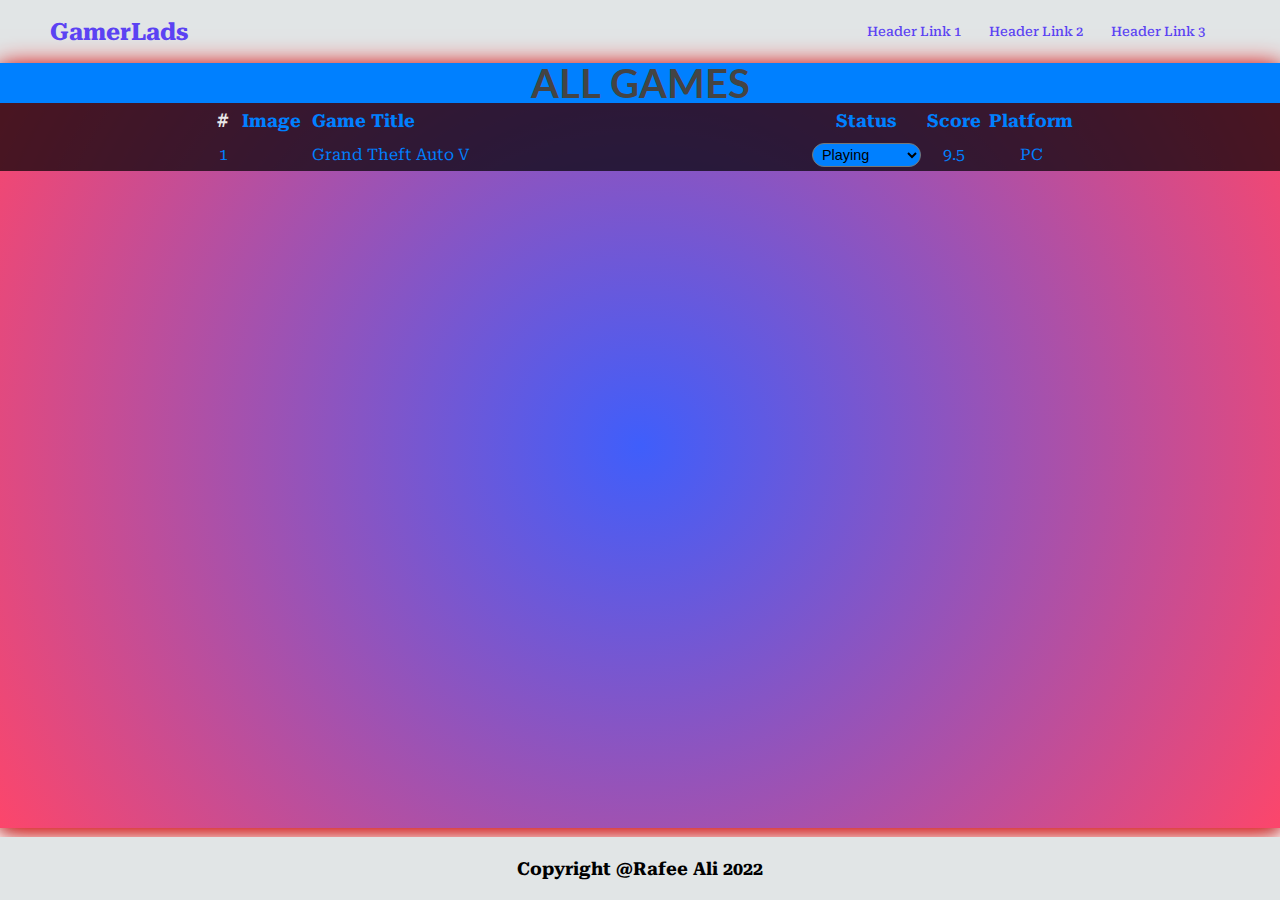
==== commit 16fce377: "status bar change added" ====
--- a/gamefile.html
+++ b/gamefile.html
@@ -44,16 +44,26 @@
                             <th class="s1-header-title number">#</th>
                             <th class="s1-header-title image"><a class="s1 link hover_info">Image</a></th>
                             <th class="s1-header-title title"><a href="" class="s1 link sort"> Game Title </a></th>
+                            <th class="s1-header-title state"><a>Status</a></th>
                             <th class="s1-header-title score"><a href="">Score</a></th>
                             <th class="s1-header-title platform"><a href="">Platform</a></th>
                         </tr>
                     </tbody>
                     <tbody class="s1-list-item">
                         <tr class="s1-list-table-data">
-                            <td class="s1 data status watching"></td>
-                            <td class="s1 data number">1</td>
+                            <td class="s1 data status watching" id="status-color1"></td>
+                            <td class="s1 data number" id="ass">1</td>
                             <td class="s1 data image"><a href="" class="s1 link hover_info"><img src="https://cdn.cloudflare.steamstatic.com/steam/apps/271590/header.jpg?t=1617720000" alt=""></a></td>
                             <td class="s1 data title clearfix" id="title-name"> Grand Theft Auto V </td>
+                            <td class="s1 data state" for="status-select">
+                                <select id="status-select" onchange="statusColorChange()">
+                                    <option value="playing">Playing</option>
+                                    <option value="completed">Completed</option>
+                                    <option value="on-hold">On Hold</option>
+                                    <option value="dropped">Dropped</option>
+                                    <option value="plan-to-play">Plan to Play</option>
+                                </select>
+                            </td>
                             <td class="s1 data score"> 9.5 </td>
                             <td class="s1 data platform"> PC </td>
                         </tr>
@@ -125,6 +135,6 @@
 
 
     <div class="footer"> Copyright @Rafee Ali 2022 </div>
-
+    <script src="scripts/gamefile.js"></script>
 </body>
 </html>--- a/styles/style2.css
+++ b/styles/style2.css
@@ -121,6 +121,13 @@
     border-color: inherit;
 }
 
+select {
+    font-size: .9rem;
+    padding: 2px 5px;
+    border-radius: 15px;
+    background-color: #0080FF;
+}
+
 .s1-list-table .s1-list-table-header .s1-header-title.status {
     background-image: none;
     width: 4px;
@@ -161,7 +168,11 @@
 .s1-list-table .s1-list-table-header .s1-header-title.title {
     padding-left: 8px;
     text-align: left;
-    width: 567px;
+    width: 500px;
+}
+
+.s1-list-table .s1-list-table-header .s1-header-title.state {
+    width: 65px;
 }
 
 .s1-list-table .s1-list-table-header .s1-header-title.score {
@@ -172,9 +183,9 @@
     width: 90px;
 }
 
-.s1-list-table .s1-list-table-data .s1-data.status.reading, .s1-list-table .s1-list-table-data .s1.data.status.watching {
+/* .s1-list-table .s1-list-table-data .s1-data.status.reading, .s1-list-table .s1-list-table-data .s1.data.status.watching {
     background-color: #2db039;
-}
+} */
 
 .s1-list-table .s1-list-table-data .s1.data.status {
     width: 4px;
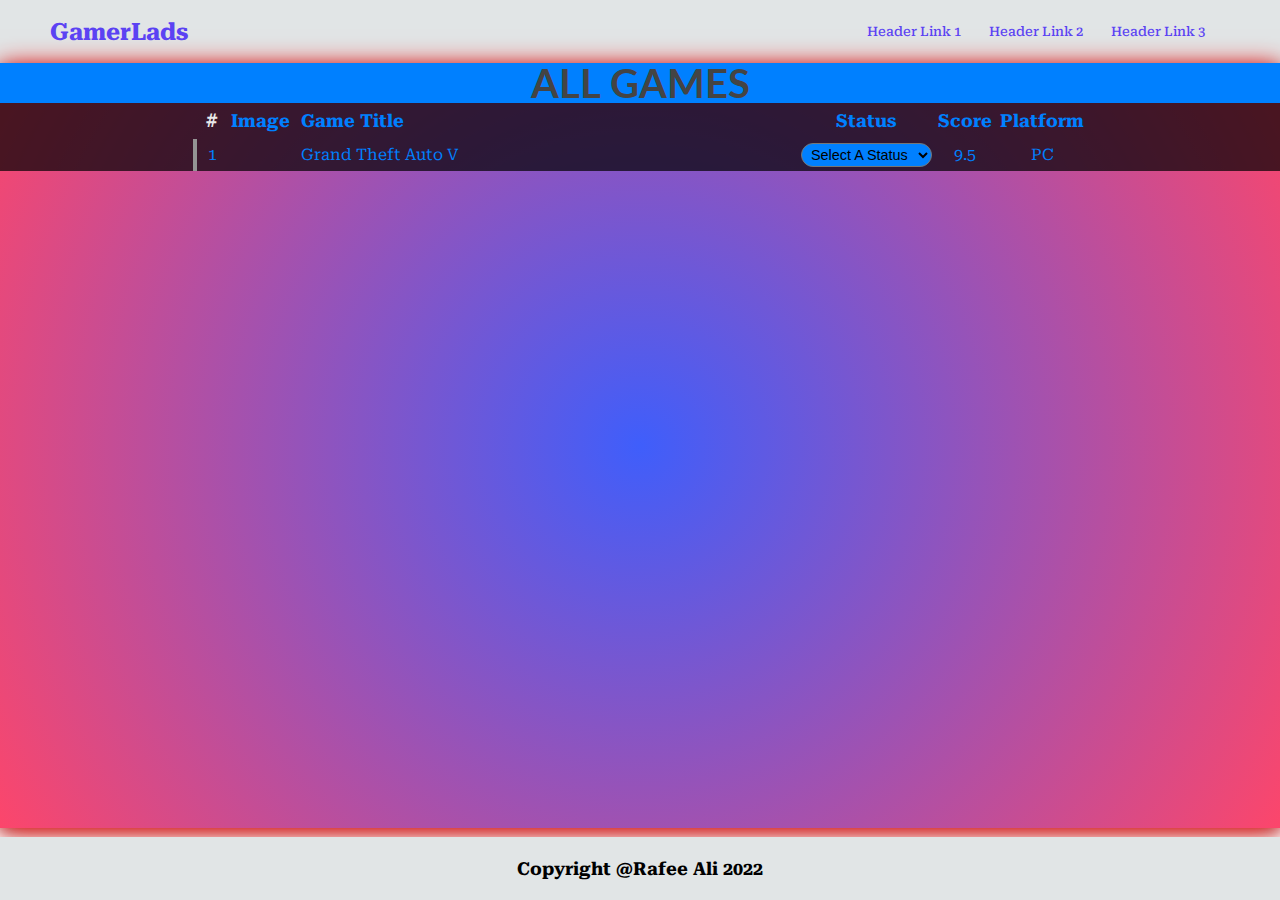
==== commit 9dc0b1df: "default status added" ====
--- a/gamefile.html
+++ b/gamefile.html
@@ -57,6 +57,7 @@
                             <td class="s1 data title clearfix" id="title-name"> Grand Theft Auto V </td>
                             <td class="s1 data state" for="status-select">
                                 <select id="status-select" onchange="statusColorChange()">
+                                    <option value="select-a-status" selected disabled>Select A Status</option>
                                     <option value="playing">Playing</option>
                                     <option value="completed">Completed</option>
                                     <option value="on-hold">On Hold</option>
--- a/styles/style2.css
+++ b/styles/style2.css
@@ -183,9 +183,9 @@
     width: 90px;
 }
 
-/* .s1-list-table .s1-list-table-data .s1-data.status.reading, .s1-list-table .s1-list-table-data .s1.data.status.watching {
-    background-color: #2db039;
-} */
+.s1-list-table .s1-list-table-data .s1-data.status.reading, .s1-list-table .s1-list-table-data .s1.data.status.watching {
+    background-color: #949494;
+}
 
 .s1-list-table .s1-list-table-data .s1.data.status {
     width: 4px;
